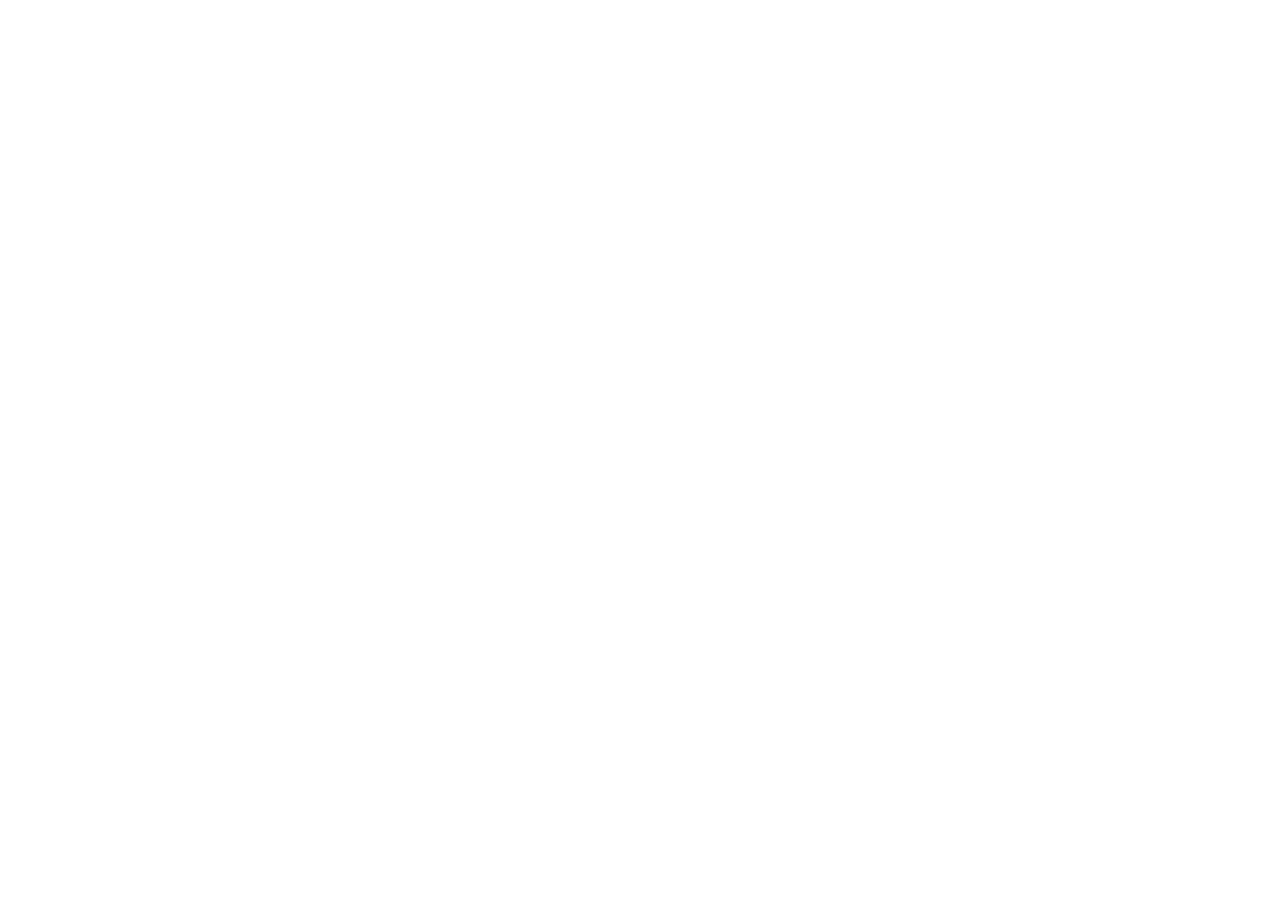
==== 1/1_egyszeru_flexbox.html @ c0627ed5 "Create 1_egyszeru_flexbox.html" ====
<!DOCTYPE html>
<html lang="en">
<head>
    <meta charset="UTF-8">
    <meta name="viewport" content="width=device-width, initial-scale=1.0">
    <title>Flexbox feladat</title>
</head>
<body>
    
</body>
</html>
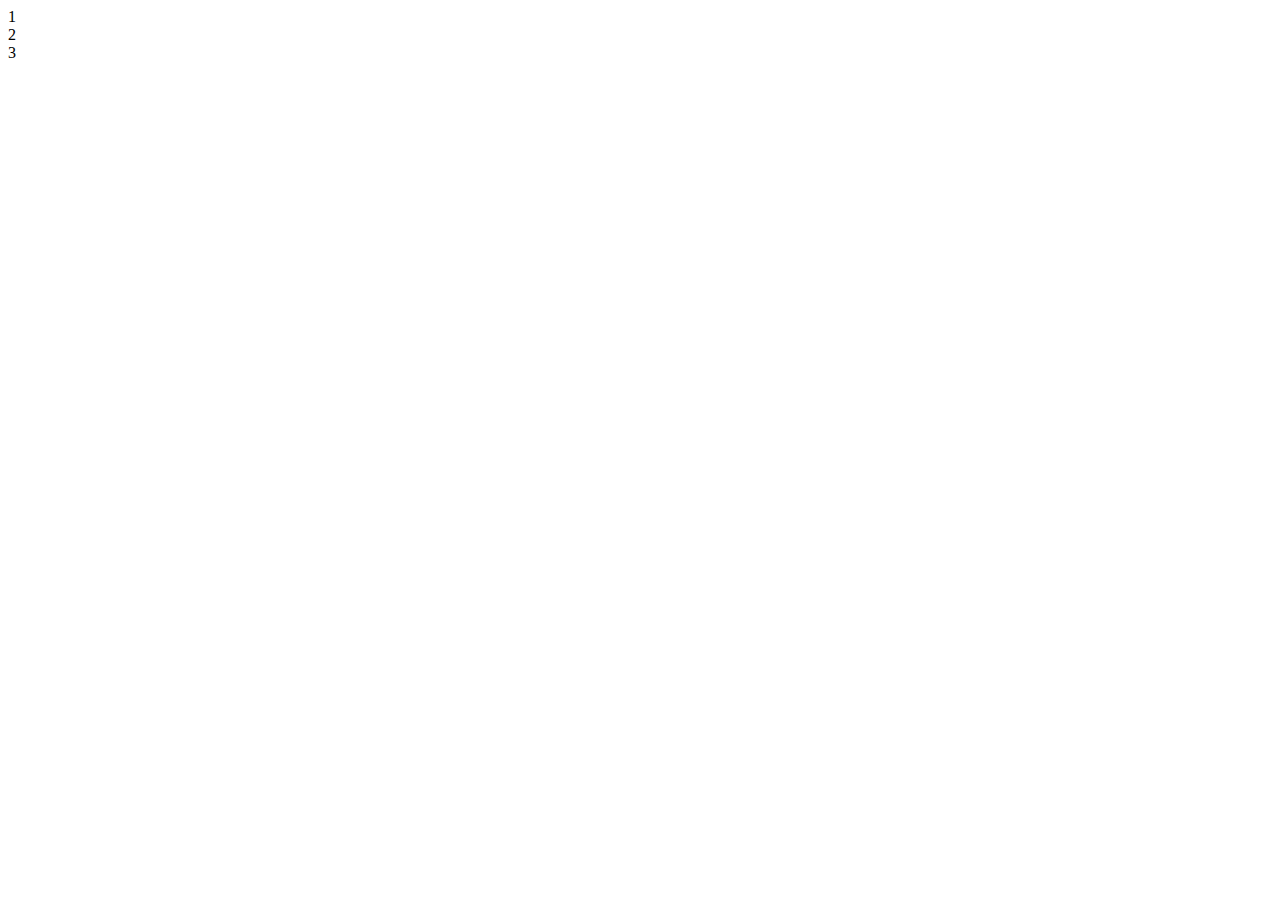
==== commit c700ec08: "Update 1_egyszeru_flexbox.html" ====
--- a/1/1_egyszeru_flexbox.html
+++ b/1/1_egyszeru_flexbox.html
@@ -4,8 +4,14 @@
     <meta charset="UTF-8">
     <meta name="viewport" content="width=device-width, initial-scale=1.0">
     <title>Flexbox feladat</title>
+    <link rel="stylesheet" href="1_styles.css">
 </head>
 <body>
-    
+    <div div class="container">
+        <div class="box">1</div>
+        <div class="box">2</div>
+        <div class="box">3</div>
+    </div>
+
 </body>
 </html>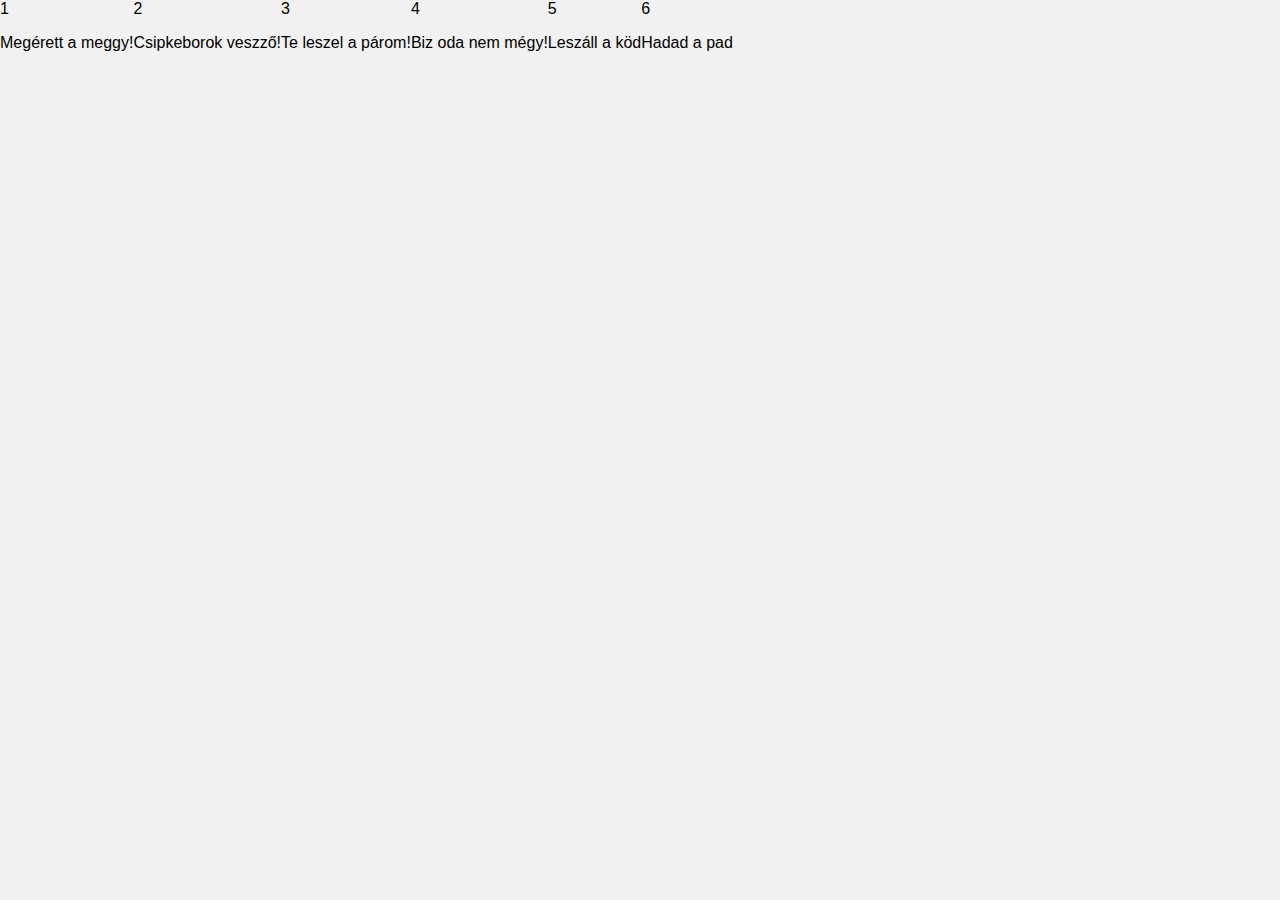
==== commit 9dcdd118: "Update 1_egyszeru_flexbox.html" ====
--- a/1/1_egyszeru_flexbox.html
+++ b/1/1_egyszeru_flexbox.html
@@ -4,13 +4,31 @@
     <meta charset="UTF-8">
     <meta name="viewport" content="width=device-width, initial-scale=1.0">
     <title>Flexbox feladat</title>
-    <link rel="stylesheet" href="1_styles.css">
+    <link rel="stylesheet" href="1_style.css">
 </head>
 <body>
     <div div class="container">
-        <div class="box">1</div>
-        <div class="box">2</div>
-        <div class="box">3</div>
+        <div class="box">1
+            <p>Megérett a meggy!</p>
+        </div>
+            
+        <div class="box">2
+            <p>Csipkeborok veszző!</p>
+        </div>
+            
+        <div class="box">3
+            <p>Te leszel a párom!</p>
+        </div>
+        <div class="box">4
+            <p>Biz oda nem mégy!</p>
+        </div>
+        <div class="box">5
+            <p>Leszáll a köd</p>
+        </div>
+        <div class="box">6
+            <p>Hadad a pad</p>
+        </div>
+            
     </div>
 
 </body>
--- a/1/1_style.css
+++ b/1/1_style.css
@@ -0,0 +1,14 @@
+body{
+    margin: 0;
+    padding: 0;
+    font-family: sans-serif;
+    background-color: #f1f1f1;
+
+    display: flex;
+}
+
+.container{
+    display: flex;
+    flex-wrap: wrap;
+    justify-content: center;
+}